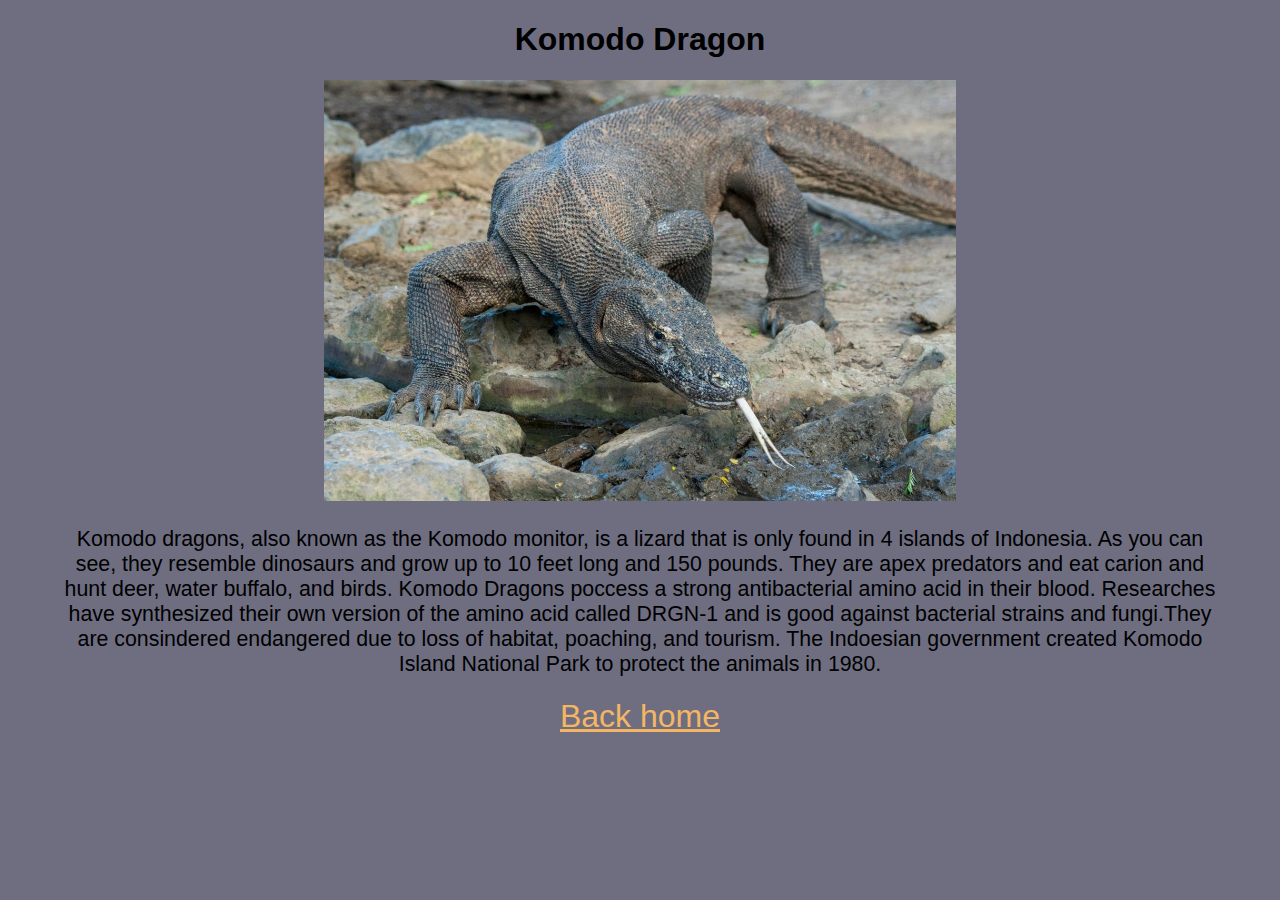
==== komodo-dragon.html @ cb8bd86c "added komodo-dragon.html and it's css" ====
<!DOCTYPE html>

<head>
    <link rel="stylesheet" type="text/css" href="css/komodo-dragon.css">
    <meta charset = "UTF-8">
    
</head>

<body>
    <h1> Komodo Dragon </h1>
        <img src="img/komododragon.jpg" alt = "a komodo dragon">  
   

    <p> 
        Komodo dragons, also known as the Komodo monitor, is a lizard that is only found in 4 islands of Indonesia. As you can see, they resemble dinosaurs and grow up to 10 feet long
        and 150 pounds. They are apex predators and eat carion and hunt deer, water buffalo, and birds. Komodo Dragons poccess a strong antibacterial amino acid  in their blood. Researches
        have synthesized their own version of the amino acid called DRGN-1 and is good against bacterial strains and fungi.They are consindered endangered due to loss of habitat, poaching, and tourism.
        The Indoesian government created Komodo Island National Park to protect the animals in 1980.

    </p>

    
    <div>
        <a href="index.html">Back home</a>
    </div>
    
</body>
---- css/komodo-dragon.css ----
body {
  font-family: Helvetica, sans-serif;
  background-color: #6e6e80;
  text-align: center;
}

p {
  font-size: 16pt;
  padding-right: 50px;
  padding-left: 50px;
}

a {
  color: #f5b664;
  font-size: 24pt;
}

img {
  max-height: 50%;
  max-width: 50%;
}
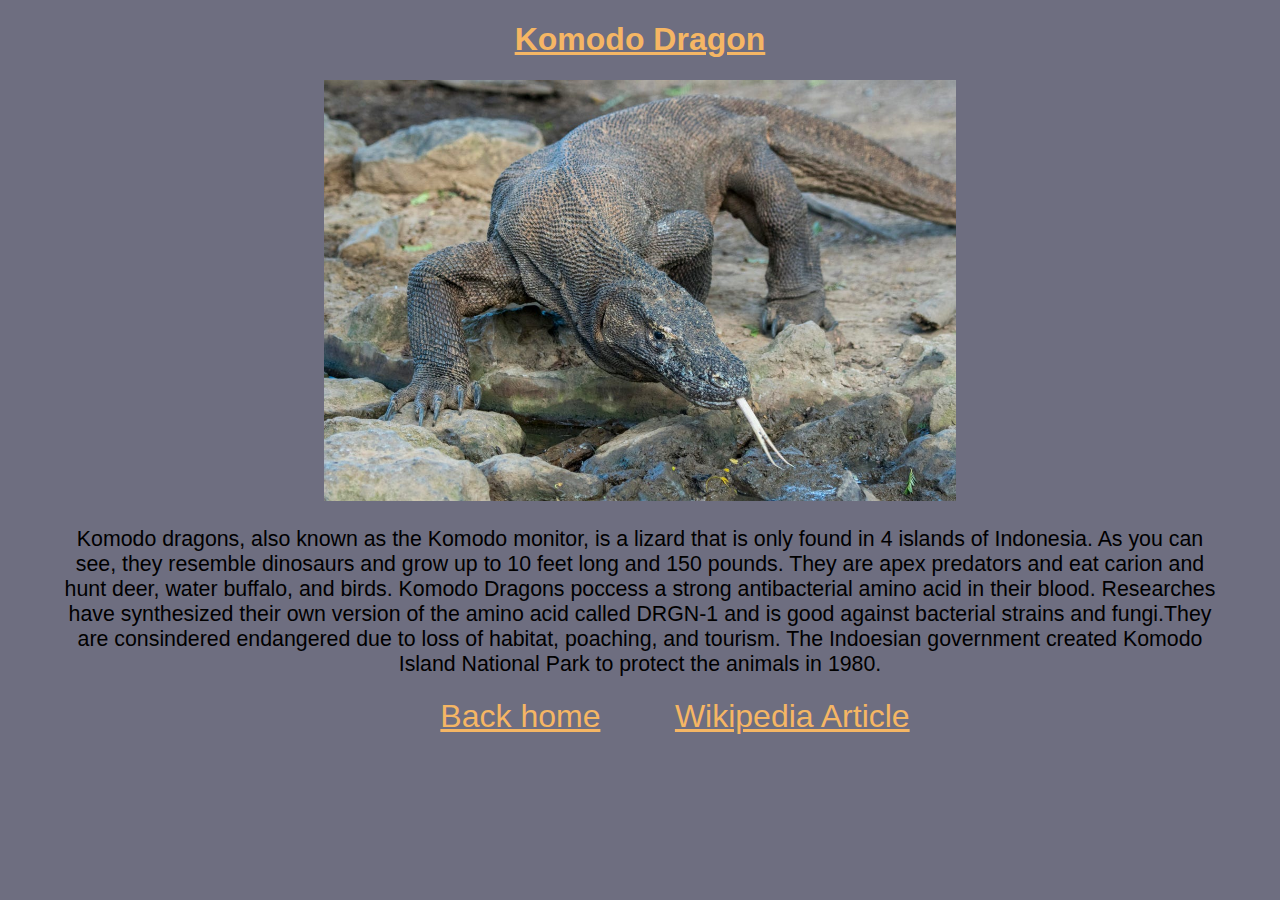
==== commit 3358a0c7: "added padding between links to make it more aesthetically pleasing" ====
--- a/komodo-dragon.html
+++ b/komodo-dragon.html
@@ -20,8 +20,11 @@
     </p>
 
     
-    <div>
+    
         <a href="index.html">Back home</a>
-    </div>
+        <a href="https://en.wikipedia.org/wiki/Komodo_dragon" target="_blank"> Wikipedia Article</a>
+
+        
+   
     
-</body>+</body>
--- a/css/komodo-dragon.css
+++ b/css/komodo-dragon.css
@@ -13,9 +13,15 @@
 a {
   color: #f5b664;
   font-size: 24pt;
+  padding-left: 70px;
 }
 
 img {
   max-height: 50%;
   max-width: 50%;
 }
+
+h1 {
+  text-decoration: underline;
+  color: #f5b664;
+}
